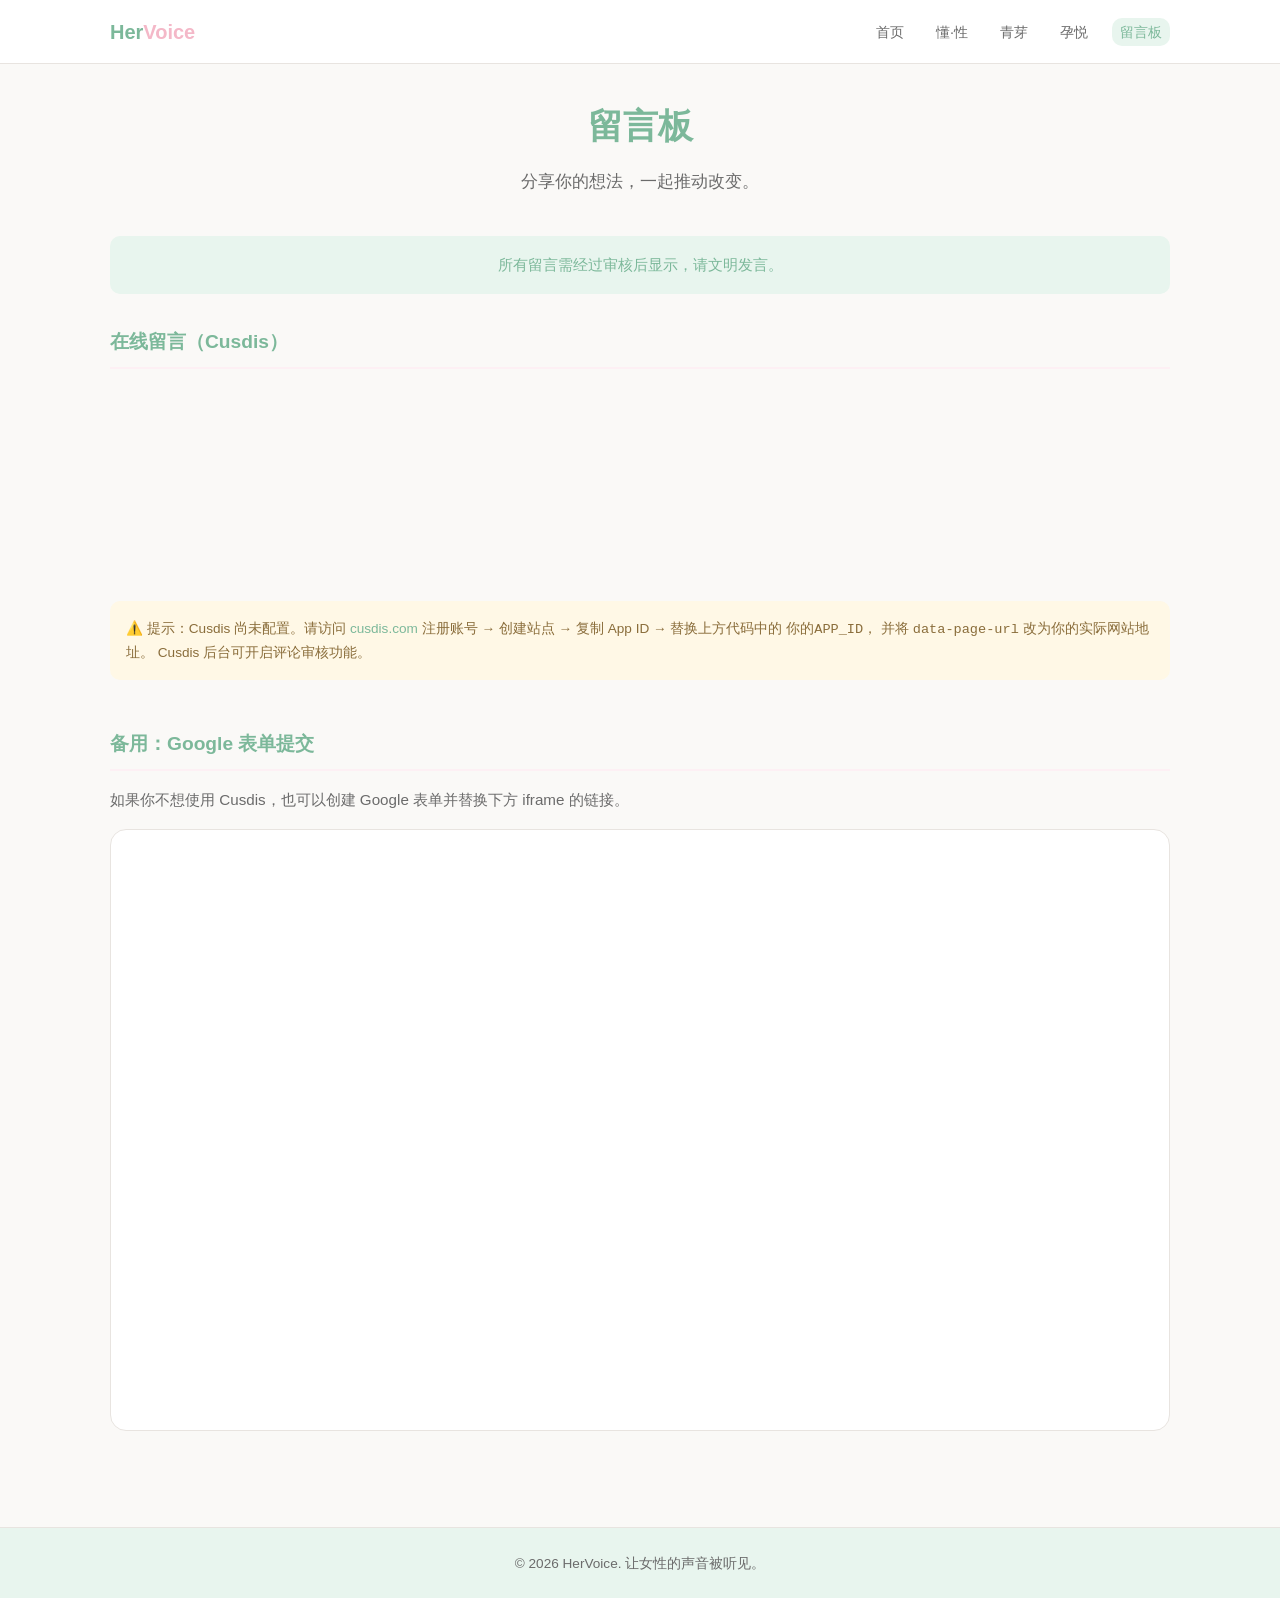
==== feedback.html @ 69632bec "Add files via upload" ====
<!DOCTYPE html>
<html lang="zh-CN">
<head>
  <meta charset="UTF-8">
  <meta name="viewport" content="width=device-width, initial-scale=1.0">
  <meta name="description" content="HerVoice 留言板 - 分享建议，需审核后显示">
  <title>留言板 | HerVoice</title>
  <link rel="stylesheet" href="style.css">
</head>
<body>

  <header class="site-header">
    <div class="nav-inner">
      <a href="index.html" class="site-logo">Her<span>Voice</span></a>
      <button class="nav-toggle" aria-label="打开菜单" aria-expanded="false">
        <span></span><span></span><span></span>
      </button>
      <ul class="nav-links">
        <li><a href="index.html">首页</a></li>
        <li><a href="sex-education.html">懂·性</a></li>
        <li><a href="youth.html">青芽</a></li>
        <li><a href="pregnancy.html">孕悦</a></li>
        <li><a href="feedback.html">留言板</a></li>
      </ul>
    </div>
  </header>

  <main>
    <section class="page-hero">
      <h1>留言板</h1>
      <p class="tagline">分享你的想法，一起推动改变。</p>
    </section>

    <p class="feedback-notice">
      所有留言需经过审核后显示，请文明发言。
    </p>

    <!-- ===== 方案一：Cusdis 评论系统（支持审核） ===== -->
    <section class="feedback-section">
      <h2>在线留言（Cusdis）</h2>

      <!--
        使用前请前往 https://cusdis.com 注册账号并创建站点，
        将下方 data-app-id 中的「你的APP_ID」替换为真实的 App ID。
        同时将 data-page-url 改为你的网站实际地址。
      -->
      <div id="cusdis_thread"
           data-host="https://cusdis.com"
           data-app-id="你的APP_ID"
           data-page-id="feedback"
           data-page-url="你的网站地址/feedback.html"
           data-page-title="留言板">
      </div>

      <p class="cusdis-setup-hint">
        ⚠️ 提示：Cusdis 尚未配置。请访问
        <a href="https://cusdis.com" target="_blank" rel="noopener">cusdis.com</a>
        注册账号 → 创建站点 → 复制 App ID → 替换上方代码中的 <code>你的APP_ID</code>，
        并将 <code>data-page-url</code> 改为你的实际网站地址。
        Cusdis 后台可开启评论审核功能。
      </p>

      <!-- Cusdis 嵌入脚本（配置好 APP_ID 后生效） -->
      <script async defer src="https://cusdis.com/js/cusdis.es.js"></script>
    </section>

    <!-- ===== 方案二：Google Form 备用表单 ===== -->
    <section class="feedback-section">
      <h2>备用：Google 表单提交</h2>
      <p style="color: var(--color-text-muted); margin-bottom: 1rem; font-size: 0.95rem;">
        如果你不想使用 Cusdis，也可以创建 Google 表单并替换下方 iframe 的链接。
      </p>

      <div class="form-iframe-wrapper">
        <!--
          替换 src 为你自己的 Google Form 嵌入链接：
          在 Google 表单中点击「发送」→ 选择 <> 嵌入 HTML → 复制 src 地址
        -->
        <iframe
          src="https://docs.google.com/forms/d/e/1FAIpQLSexample/viewform?embedded=true"
          title="HerVoice 留言表单"
          loading="lazy">
          加载中…
        </iframe>
      </div>
    </section>
  </main>

  <footer class="site-footer">
    <p>&copy; 2026 HerVoice. 让女性的声音被听见。</p>
  </footer>

  <script src="script.js"></script>
</body>
</html>
---- style.css ----
/* ============================================
   HerVoice - 全局样式
   主色调：浅绿 + 浅粉，简约温暖风格
   ============================================ */

/* --- CSS 变量（方便后续统一改色） --- */
:root {
  --color-primary: #7cb89a;       /* 浅绿主色 */
  --color-primary-light: #e8f5ee;
  --color-accent: #f4b8c8;        /* 浅粉点缀 */
  --color-accent-light: #fdf0f4;
  --color-bg: #faf9f7;
  --color-card: #ffffff;
  --color-text: #3d3d3d;
  --color-text-muted: #6b6b6b;
  --color-border: #e8e4e0;
  --radius: 16px;
  --radius-sm: 10px;
  --shadow: 0 4px 20px rgba(124, 184, 154, 0.12);
  --nav-height: 64px;
  --font-sans: "PingFang SC", "Hiragino Sans GB", "Microsoft YaHei", sans-serif;
}

/* --- 基础重置 --- */
*,
*::before,
*::after {
  box-sizing: border-box;
  margin: 0;
  padding: 0;
}

html {
  scroll-behavior: smooth;
}

body {
  font-family: var(--font-sans);
  background: var(--color-bg);
  color: var(--color-text);
  line-height: 1.7;
  min-height: 100vh;
  display: flex;
  flex-direction: column;
}

a {
  color: var(--color-primary);
  text-decoration: none;
  transition: color 0.2s;
}

a:hover {
  color: #5a9a78;
}

img {
  max-width: 100%;
  height: auto;
}

/* --- 固定顶部导航栏 --- */
.site-header {
  position: fixed;
  top: 0;
  left: 0;
  right: 0;
  height: var(--nav-height);
  background: rgba(255, 255, 255, 0.95);
  backdrop-filter: blur(10px);
  border-bottom: 1px solid var(--color-border);
  z-index: 1000;
}

.nav-inner {
  max-width: 1100px;
  margin: 0 auto;
  padding: 0 1.25rem;
  height: 100%;
  display: flex;
  align-items: center;
  justify-content: space-between;
  gap: 1rem;
}

.site-logo {
  font-size: 1.25rem;
  font-weight: 700;
  color: var(--color-primary);
  white-space: nowrap;
}

.site-logo span {
  color: var(--color-accent);
}

/* 导航链接 */
.nav-links {
  display: flex;
  flex-wrap: wrap;
  gap: 0.25rem 1rem;
  list-style: none;
}

.nav-links a {
  font-size: 0.9rem;
  color: var(--color-text-muted);
  padding: 0.35rem 0.5rem;
  border-radius: var(--radius-sm);
  transition: background 0.2s, color 0.2s;
}

.nav-links a:hover,
.nav-links a.active {
  color: var(--color-primary);
  background: var(--color-primary-light);
}

/* 移动端汉堡菜单按钮 */
.nav-toggle {
  display: none;
  flex-direction: column;
  gap: 5px;
  background: none;
  border: none;
  cursor: pointer;
  padding: 0.5rem;
}

.nav-toggle span {
  display: block;
  width: 22px;
  height: 2px;
  background: var(--color-primary);
  border-radius: 2px;
  transition: transform 0.3s, opacity 0.3s;
}

/* --- 主内容区 --- */
main {
  flex: 1;
  max-width: 1100px;
  width: 100%;
  margin: 0 auto;
  padding: calc(var(--nav-height) + 2rem) 1.25rem 3rem;
}

/* --- 页面标题区 --- */
.page-hero {
  text-align: center;
  margin-bottom: 2.5rem;
}

.page-hero h1 {
  font-size: clamp(1.6rem, 4vw, 2.2rem);
  color: var(--color-primary);
  margin-bottom: 0.75rem;
}

.page-hero .tagline {
  font-size: 1.05rem;
  color: var(--color-text-muted);
  max-width: 560px;
  margin: 0 auto;
}

/* --- 通用卡片 --- */
.card {
  background: var(--color-card);
  border-radius: var(--radius);
  box-shadow: var(--shadow);
  padding: 1.75rem;
  margin-bottom: 1.5rem;
  border: 1px solid var(--color-border);
}

.card h2,
.card h3 {
  color: var(--color-primary);
  margin-bottom: 0.75rem;
}

.card p {
  color: var(--color-text-muted);
  margin-bottom: 0.75rem;
}

.card p:last-child {
  margin-bottom: 0;
}

/* --- 按钮 --- */
.btn {
  display: inline-block;
  padding: 0.6rem 1.25rem;
  border-radius: var(--radius-sm);
  font-size: 0.9rem;
  font-family: inherit;
  cursor: pointer;
  border: none;
  transition: transform 0.15s, box-shadow 0.15s, background 0.2s;
}

.btn:active {
  transform: scale(0.97);
}

.btn-primary {
  background: var(--color-primary);
  color: #fff;
}

.btn-primary:hover {
  background: #6aaa88;
  color: #fff;
}

.btn-accent {
  background: var(--color-accent-light);
  color: #c06080;
  border: 1px solid var(--color-accent);
}

.btn-accent:hover {
  background: var(--color-accent);
  color: #fff;
}

.btn-support {
  background: var(--color-primary-light);
  color: var(--color-primary);
  border: 1px solid var(--color-primary);
}

.btn-support:hover {
  background: var(--color-primary);
  color: #fff;
}

.btn-support.supported {
  background: var(--color-primary);
  color: #fff;
}

/* --- 首页：置顶文章 --- */
.featured-article .badge {
  display: inline-block;
  background: var(--color-accent-light);
  color: #c06080;
  font-size: 0.75rem;
  padding: 0.25rem 0.75rem;
  border-radius: 20px;
  margin-bottom: 0.75rem;
}

.comments-placeholder {
  margin-top: 1.5rem;
  padding: 1.25rem;
  background: var(--color-bg);
  border-radius: var(--radius-sm);
  border: 1px dashed var(--color-border);
  text-align: center;
  color: var(--color-text-muted);
  font-size: 0.9rem;
}

/* --- 懂·性：话题卡片列表 --- */
.topic-list {
  display: grid;
  grid-template-columns: repeat(auto-fill, minmax(280px, 1fr));
  gap: 1.5rem;
}

.topic-card {
  display: flex;
  flex-direction: column;
  justify-content: space-between;
}

.topic-card .btn {
  margin-top: 1rem;
  align-self: flex-start;
}

/* --- 青芽：问答样式（字体略大、更清新） --- */
.page-youth {
  --color-primary: #6db88a;
  --color-primary-light: #edf8f1;
}

.page-youth main {
  font-size: 1.05rem;
}

.qa-item {
  border-left: 4px solid var(--color-accent);
  padding-left: 1.25rem;
}

.qa-item .question {
  font-size: 1.15rem;
  font-weight: 600;
  color: var(--color-primary);
  margin-bottom: 0.5rem;
}

.qa-item .answer {
  color: var(--color-text);
}

.youth-notice {
  background: linear-gradient(135deg, var(--color-accent-light), var(--color-primary-light));
  border: 1px solid var(--color-accent);
  border-radius: var(--radius);
  padding: 1.25rem 1.5rem;
  text-align: center;
  font-weight: 600;
  color: #8b4060;
  margin-top: 2rem;
}

.youth-notice a {
  color: var(--color-primary);
  font-weight: 700;
}

/* --- 孕悦：产品建议 + 支持计数 --- */
.suggestion-meta {
  display: flex;
  flex-wrap: wrap;
  align-items: center;
  gap: 1rem;
  margin-top: 1rem;
  padding-top: 1rem;
  border-top: 1px solid var(--color-border);
}

.support-count {
  font-size: 0.85rem;
  color: var(--color-text-muted);
}

.support-count strong {
  color: var(--color-primary);
  font-size: 1.1rem;
}

/* --- 留言板 --- */
.feedback-notice {
  background: var(--color-primary-light);
  border-radius: var(--radius-sm);
  padding: 1rem 1.25rem;
  margin-bottom: 2rem;
  color: var(--color-primary);
  font-size: 0.95rem;
  text-align: center;
}

.feedback-section {
  margin-bottom: 3rem;
}

.feedback-section h2 {
  font-size: 1.2rem;
  color: var(--color-primary);
  margin-bottom: 1rem;
  padding-bottom: 0.5rem;
  border-bottom: 2px solid var(--color-accent-light);
}

/* Cusdis 容器 */
#cusdis_thread {
  min-height: 200px;
}

/* Google Form 备用 iframe */
.form-iframe-wrapper {
  border-radius: var(--radius);
  overflow: hidden;
  border: 1px solid var(--color-border);
  background: var(--color-card);
}

.form-iframe-wrapper iframe {
  display: block;
  width: 100%;
  min-height: 600px;
  border: none;
}

.cusdis-setup-hint {
  margin-top: 1rem;
  padding: 1rem;
  background: #fff8e6;
  border-radius: var(--radius-sm);
  font-size: 0.85rem;
  color: #8a6d3b;
}

/* --- 页脚 --- */
.site-footer {
  text-align: center;
  padding: 1.5rem 1.25rem;
  background: var(--color-primary-light);
  color: var(--color-text-muted);
  font-size: 0.85rem;
  border-top: 1px solid var(--color-border);
}

/* --- 响应式：平板 & 手机 --- */
@media (max-width: 768px) {
  .nav-toggle {
    display: flex;
  }

  .nav-links {
    display: none;
    position: absolute;
    top: var(--nav-height);
    left: 0;
    right: 0;
    flex-direction: column;
    background: rgba(255, 255, 255, 0.98);
    padding: 1rem 1.25rem 1.25rem;
    border-bottom: 1px solid var(--color-border);
    box-shadow: var(--shadow);
  }

  .nav-links.open {
    display: flex;
  }

  /* 汉堡菜单展开动画 */
  .nav-toggle.open span:nth-child(1) {
    transform: translateY(7px) rotate(45deg);
  }

  .nav-toggle.open span:nth-child(2) {
    opacity: 0;
  }

  .nav-toggle.open span:nth-child(3) {
    transform: translateY(-7px) rotate(-45deg);
  }

  .nav-inner {
    position: relative;
  }

  main {
    padding-top: calc(var(--nav-height) + 1.5rem);
  }

  .card {
    padding: 1.25rem;
  }

  .topic-list {
    grid-template-columns: 1fr;
  }
}

@media (max-width: 480px) {
  .page-hero h1 {
    font-size: 1.5rem;
  }

  .btn {
    width: 100%;
    text-align: center;
  }

  .suggestion-meta {
    flex-direction: column;
    align-items: stretch;
  }
}
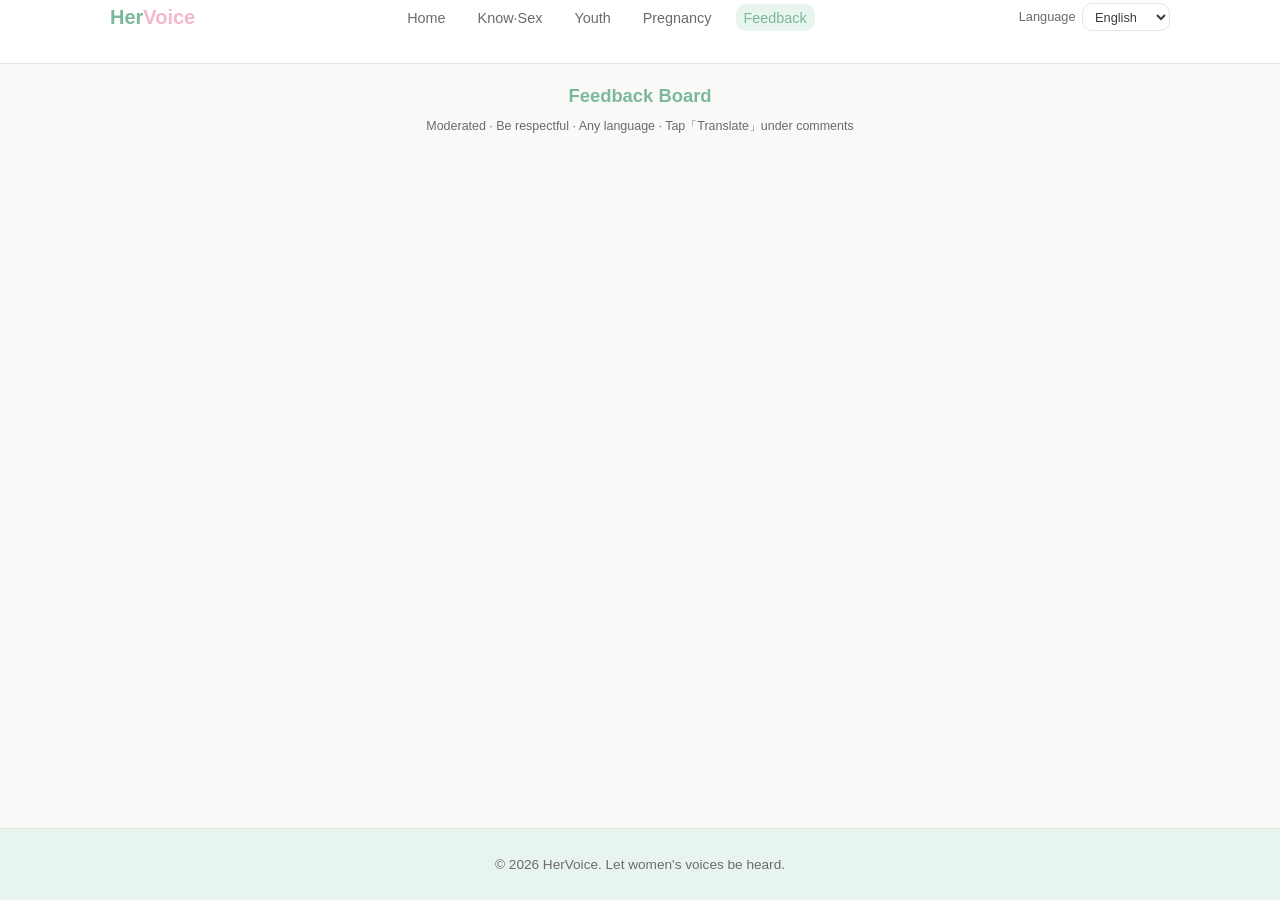
==== commit cc5e93d9: "update: 修复留言板高度，填满页面空白区域" ====
--- a/feedback.html
+++ b/feedback.html
@@ -3,8 +3,8 @@
 <head>
   <meta charset="UTF-8">
   <meta name="viewport" content="width=device-width, initial-scale=1.0">
-  <meta name="description" content="HerVoice 留言板 - 分享建议，需审核后显示">
-  <title>留言板 | HerVoice</title>
+  <meta name="description" content="HerVoice 留言板 - 全球女性分享建议，支持多语言翻译">
+  <title data-i18n-title="feedback.title">留言板 | HerVoice</title>
   <link rel="stylesheet" href="style.css">
 </head>
 <body>
@@ -16,80 +16,39 @@
         <span></span><span></span><span></span>
       </button>
       <ul class="nav-links">
-        <li><a href="index.html">首页</a></li>
-        <li><a href="sex-education.html">懂·性</a></li>
-        <li><a href="youth.html">青芽</a></li>
-        <li><a href="pregnancy.html">孕悦</a></li>
-        <li><a href="feedback.html">留言板</a></li>
+        <li><a href="index.html" data-i18n="nav.home">首页</a></li>
+        <li><a href="sex-education.html" data-i18n="nav.sex">懂·性</a></li>
+        <li><a href="youth.html" data-i18n="nav.youth">青芽</a></li>
+        <li><a href="pregnancy.html" data-i18n="nav.pregnancy">孕悦</a></li>
+        <li><a href="feedback.html" data-i18n="nav.feedback">留言板</a></li>
       </ul>
     </div>
   </header>
 
-  <main>
-    <section class="page-hero">
-      <h1>留言板</h1>
-      <p class="tagline">分享你的想法，一起推动改变。</p>
-    </section>
-
-    <p class="feedback-notice">
-      所有留言需经过审核后显示，请文明发言。
+  <main class="main-compact">
+    <p class="compact-page-title" data-i18n="feedback.title">留言板</p>
+    <p class="compact-notice" data-i18n="feedback.compactNotice">
+      留言审核后显示 · 请文明发言 · 任意语言均可 · 评论下方可点「翻译」
     </p>
 
-    <!-- ===== 方案一：Cusdis 评论系统（支持审核） ===== -->
-    <section class="feedback-section">
-      <h2>在线留言（Cusdis）</h2>
-
-      <!--
-        使用前请前往 https://cusdis.com 注册账号并创建站点，
-        将下方 data-app-id 中的「你的APP_ID」替换为真实的 App ID。
-        同时将 data-page-url 改为你的网站实际地址。
-      -->
+    <section class="comments-section comments-section-priority">
       <div id="cusdis_thread"
            data-host="https://cusdis.com"
-           data-app-id="你的APP_ID"
+           data-app-id="5a031f9e-909d-4e2f-ba23-a3a7de25dd9d"
            data-page-id="feedback"
-           data-page-url="你的网站地址/feedback.html"
+           data-page-url="https://sfjasld.github.io/HerVoice/feedback.html"
            data-page-title="留言板">
       </div>
-
-      <p class="cusdis-setup-hint">
-        ⚠️ 提示：Cusdis 尚未配置。请访问
-        <a href="https://cusdis.com" target="_blank" rel="noopener">cusdis.com</a>
-        注册账号 → 创建站点 → 复制 App ID → 替换上方代码中的 <code>你的APP_ID</code>，
-        并将 <code>data-page-url</code> 改为你的实际网站地址。
-        Cusdis 后台可开启评论审核功能。
-      </p>
-
-      <!-- Cusdis 嵌入脚本（配置好 APP_ID 后生效） -->
       <script async defer src="https://cusdis.com/js/cusdis.es.js"></script>
-    </section>
-
-    <!-- ===== 方案二：Google Form 备用表单 ===== -->
-    <section class="feedback-section">
-      <h2>备用：Google 表单提交</h2>
-      <p style="color: var(--color-text-muted); margin-bottom: 1rem; font-size: 0.95rem;">
-        如果你不想使用 Cusdis，也可以创建 Google 表单并替换下方 iframe 的链接。
-      </p>
-
-      <div class="form-iframe-wrapper">
-        <!--
-          替换 src 为你自己的 Google Form 嵌入链接：
-          在 Google 表单中点击「发送」→ 选择 <> 嵌入 HTML → 复制 src 地址
-        -->
-        <iframe
-          src="https://docs.google.com/forms/d/e/1FAIpQLSexample/viewform?embedded=true"
-          title="HerVoice 留言表单"
-          loading="lazy">
-          加载中…
-        </iframe>
-      </div>
     </section>
   </main>
 
   <footer class="site-footer">
-    <p>&copy; 2026 HerVoice. 让女性的声音被听见。</p>
+    <p data-i18n="footer.copy">&copy; 2026 HerVoice. 让女性的声音被听见。</p>
   </footer>
 
+  <script src="i18n.js"></script>
+  <script src="translate.js"></script>
   <script src="script.js"></script>
 </body>
 </html>
--- a/style.css
+++ b/style.css
@@ -65,7 +65,8 @@
   top: 0;
   left: 0;
   right: 0;
-  height: var(--nav-height);
+  min-height: var(--nav-height);
+  height: auto;
   background: rgba(255, 255, 255, 0.95);
   backdrop-filter: blur(10px);
   border-bottom: 1px solid var(--color-border);
@@ -151,6 +152,105 @@
   margin-bottom: 2.5rem;
 }
 
+/* 精简版标题区（少占空间） */
+.page-hero-minimal {
+  margin-bottom: 1.25rem;
+}
+
+.page-hero-minimal h1 {
+  font-size: clamp(1.25rem, 3.5vw, 1.75rem);
+  margin-bottom: 0.35rem;
+}
+
+.page-hero-minimal .tagline {
+  font-size: 0.9rem;
+}
+
+/* 留言板紧凑布局 */
+.main-compact {
+  padding-top: calc(var(--nav-height) + 1rem);
+  display: flex;
+  flex-direction: column;
+  flex: 1;
+  padding-bottom: 1rem;
+}
+
+.compact-page-title {
+  font-size: 1.15rem;
+  font-weight: 700;
+  color: var(--color-primary);
+  text-align: center;
+  margin-bottom: 0.35rem;
+}
+
+.compact-notice {
+  font-size: 0.78rem;
+  color: var(--color-text-muted);
+  text-align: center;
+  margin-bottom: 0.75rem;
+  line-height: 1.5;
+}
+
+/* 创建者寄语 */
+.founder-intro {
+  font-weight: 600;
+  color: var(--color-text);
+  font-size: 1.05rem;
+}
+
+.community-guidelines {
+  margin-top: 1rem;
+  padding-top: 1rem;
+  border-top: 1px solid var(--color-border);
+  font-size: 0.9rem;
+  color: var(--color-primary);
+  font-weight: 500;
+  text-align: center;
+}
+
+/* 各页面留言区 */
+.comments-section {
+  margin-top: 2rem;
+  padding-top: 1.5rem;
+  border-top: 1px solid var(--color-border);
+}
+
+.comments-section-priority {
+  margin-top: 0;
+  padding-top: 0;
+  border-top: none;
+  flex: 1;
+  display: flex;
+  flex-direction: column;
+}
+
+.comments-section-title {
+  font-size: 1rem;
+  color: var(--color-primary);
+  margin-bottom: 0.25rem;
+}
+
+.comments-section-hint {
+  font-size: 0.8rem;
+  color: var(--color-text-muted);
+  margin-bottom: 0.75rem;
+}
+
+#cusdis_thread {
+  flex: 1;
+  display: flex;
+  flex-direction: column;
+  min-height: 400px;
+}
+
+#cusdis_thread iframe {
+  flex: 1;
+  width: 100%;
+  min-height: 400px;
+  height: calc(100vh - var(--nav-height) - 8rem);
+  border: none;
+}
+
 .page-hero h1 {
   font-size: clamp(1.6rem, 4vw, 2.2rem);
   color: var(--color-primary);
@@ -253,6 +353,14 @@
   margin-bottom: 0.75rem;
 }
 
+.featured-article p {
+  margin-bottom: 0.85rem;
+}
+
+.featured-article p:last-of-type {
+  margin-bottom: 0;
+}
+
 .comments-placeholder {
   margin-top: 1.5rem;
   padding: 1.25rem;
@@ -264,6 +372,72 @@
   font-size: 0.9rem;
 }
 
+.comments-link {
+  display: block;
+  color: var(--color-primary);
+  font-weight: 600;
+  transition: background 0.2s, color 0.2s;
+}
+
+.comments-link:hover {
+  background: var(--color-primary-light);
+  color: #5a9a78;
+}
+
+/* --- 首页：板块入口卡片 --- */
+.modules-section {
+  margin-top: 2rem;
+}
+
+.modules-title {
+  text-align: center;
+  font-size: 1.3rem;
+  color: var(--color-primary);
+  margin-bottom: 1.5rem;
+}
+
+.module-grid {
+  display: grid;
+  grid-template-columns: repeat(auto-fill, minmax(260px, 1fr));
+  gap: 1.25rem;
+}
+
+.module-card {
+  display: flex;
+  flex-direction: column;
+  text-decoration: none;
+  color: inherit;
+  transition: transform 0.2s, box-shadow 0.2s;
+  cursor: pointer;
+}
+
+.module-card:hover {
+  transform: translateY(-4px);
+  box-shadow: 0 8px 28px rgba(124, 184, 154, 0.2);
+}
+
+.module-card h3 {
+  font-size: 1.25rem;
+  margin-bottom: 0.5rem;
+}
+
+.module-card p {
+  flex: 1;
+  font-size: 0.9rem;
+  color: var(--color-text-muted);
+  margin-bottom: 1rem;
+}
+
+.module-enter {
+  font-size: 0.9rem;
+  font-weight: 600;
+  color: var(--color-primary);
+}
+
+.module-card-sex { border-top: 4px solid var(--color-primary); }
+.module-card-youth { border-top: 4px solid #6db88a; }
+.module-card-pregnancy { border-top: 4px solid var(--color-accent); }
+
 /* --- 懂·性：话题卡片列表 --- */
 .topic-list {
   display: grid;
@@ -366,11 +540,6 @@
   margin-bottom: 1rem;
   padding-bottom: 0.5rem;
   border-bottom: 2px solid var(--color-accent-light);
-}
-
-/* Cusdis 容器 */
-#cusdis_thread {
-  min-height: 200px;
 }
 
 /* Google Form 备用 iframe */
@@ -395,6 +564,124 @@
   border-radius: var(--radius-sm);
   font-size: 0.85rem;
   color: #8a6d3b;
+}
+
+/* --- 语言切换器 --- */
+.lang-switcher {
+  flex-shrink: 0;
+}
+
+.lang-switcher-label {
+  display: flex;
+  align-items: center;
+  gap: 0.4rem;
+  font-size: 0.8rem;
+  color: var(--color-text-muted);
+}
+
+.lang-switcher select {
+  padding: 0.3rem 0.5rem;
+  border-radius: var(--radius-sm);
+  border: 1px solid var(--color-border);
+  background: var(--color-card);
+  font-family: inherit;
+  font-size: 0.8rem;
+  color: var(--color-text);
+  cursor: pointer;
+}
+
+/* --- 留言板：多语言欢迎 & 翻译 --- */
+.feedback-welcome {
+  background: linear-gradient(135deg, var(--color-primary-light), var(--color-accent-light));
+  border-radius: var(--radius);
+  padding: 1.25rem 1.5rem;
+  margin-bottom: 1rem;
+  color: var(--color-text);
+  font-size: 0.95rem;
+  line-height: 1.8;
+  border: 1px solid var(--color-border);
+}
+
+.feedback-translate-hint {
+  font-size: 0.9rem;
+  color: var(--color-text-muted);
+  margin-bottom: 1.5rem;
+  text-align: center;
+}
+
+.feedback-translate-hint strong {
+  color: var(--color-primary);
+}
+
+.hint-note {
+  font-size: 0.8rem;
+  opacity: 0.85;
+}
+
+/* 评论翻译按钮 */
+.hv-translate-wrap {
+  margin-top: 0.5rem;
+  margin-bottom: 0.75rem;
+}
+
+.hv-translate-btn {
+  display: inline-block;
+  padding: 0.35rem 0.75rem;
+  font-size: 0.8rem;
+  font-family: inherit;
+  background: var(--color-primary-light);
+  color: var(--color-primary);
+  border: 1px solid var(--color-primary);
+  border-radius: var(--radius-sm);
+  cursor: pointer;
+  transition: background 0.2s, color 0.2s;
+}
+
+.hv-translate-btn:hover:not(:disabled) {
+  background: var(--color-primary);
+  color: #fff;
+}
+
+.hv-translate-btn:disabled {
+  opacity: 0.6;
+  cursor: wait;
+}
+
+.hv-translated-text {
+  margin-top: 0.5rem;
+  padding: 0.75rem 1rem;
+  background: var(--color-bg);
+  border-left: 3px solid var(--color-accent);
+  border-radius: var(--radius-sm);
+  font-size: 0.9rem;
+  color: var(--color-text);
+  line-height: 1.6;
+}
+
+.hv-translated-text.is-error {
+  border-left-color: #e0a080;
+  color: #8a6060;
+}
+
+/* 阿拉伯语 RTL 适配 */
+html[dir="rtl"] .nav-inner {
+  flex-direction: row-reverse;
+}
+
+html[dir="rtl"] .nav-links {
+  flex-direction: row-reverse;
+}
+
+html[dir="rtl"] .qa-item {
+  border-left: none;
+  border-right: 4px solid var(--color-accent);
+  padding-left: 0;
+  padding-right: 1.25rem;
+}
+
+html[dir="rtl"] .hv-translated-text {
+  border-left: none;
+  border-right: 3px solid var(--color-accent);
 }
 
 /* --- 页脚 --- */
@@ -445,6 +732,23 @@
 
   .nav-inner {
     position: relative;
+    flex-wrap: wrap;
+    height: auto;
+    min-height: var(--nav-height);
+    padding-top: 0.5rem;
+    padding-bottom: 0.5rem;
+  }
+
+  .lang-switcher {
+    order: 3;
+    width: 100%;
+    justify-content: flex-end;
+    margin-top: 0.25rem;
+  }
+
+  .lang-switcher-label {
+    width: 100%;
+    justify-content: flex-end;
   }
 
   main {
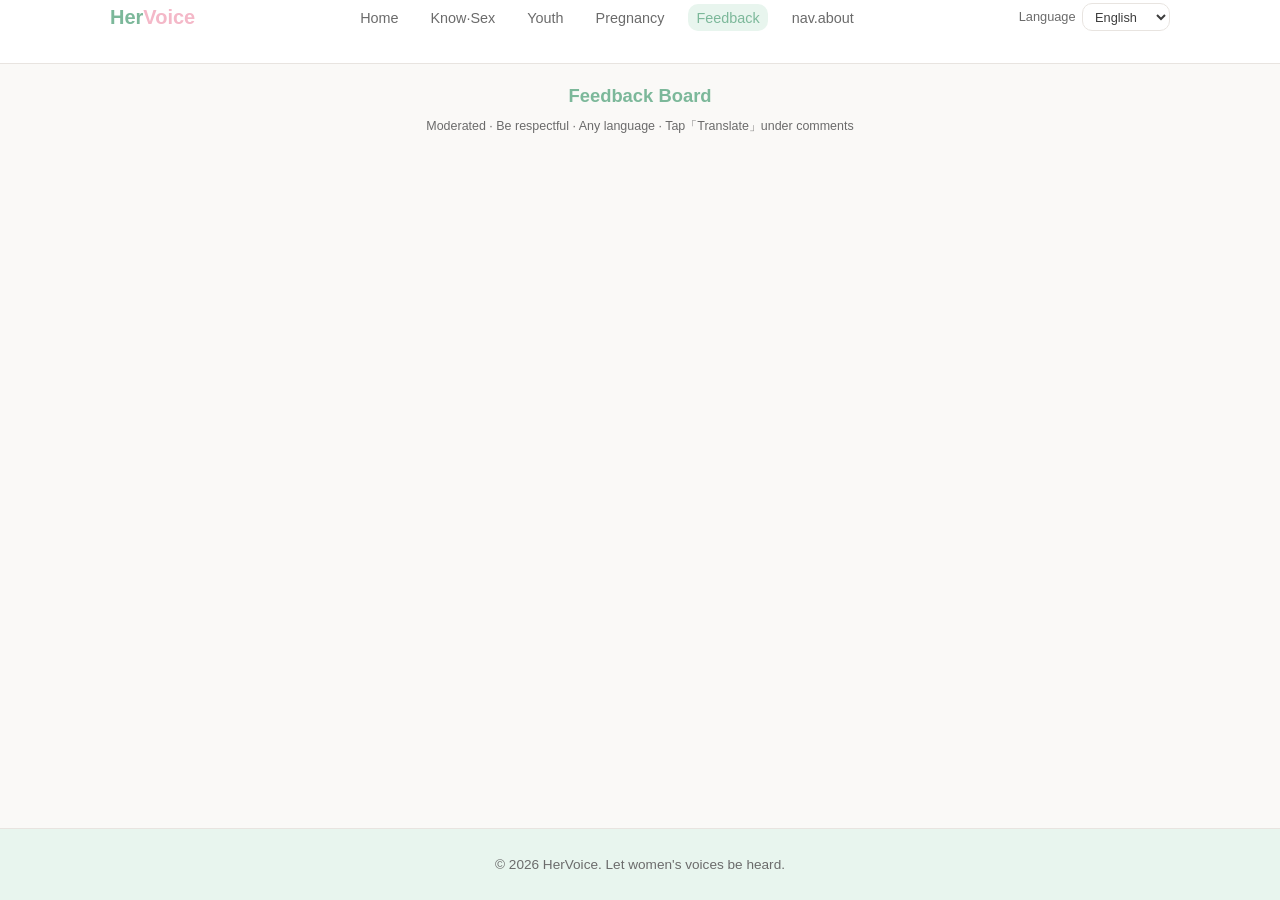
==== commit 2fad3b93: "feat: 添加关于页面、首页板块入口、扩充各板块内容、支持按钮基数" ====
--- a/feedback.html
+++ b/feedback.html
@@ -21,6 +21,7 @@
         <li><a href="youth.html" data-i18n="nav.youth">青芽</a></li>
         <li><a href="pregnancy.html" data-i18n="nav.pregnancy">孕悦</a></li>
         <li><a href="feedback.html" data-i18n="nav.feedback">留言板</a></li>
+        <li><a href="about.html" data-i18n="nav.about">关于</a></li>
       </ul>
     </div>
   </header>
